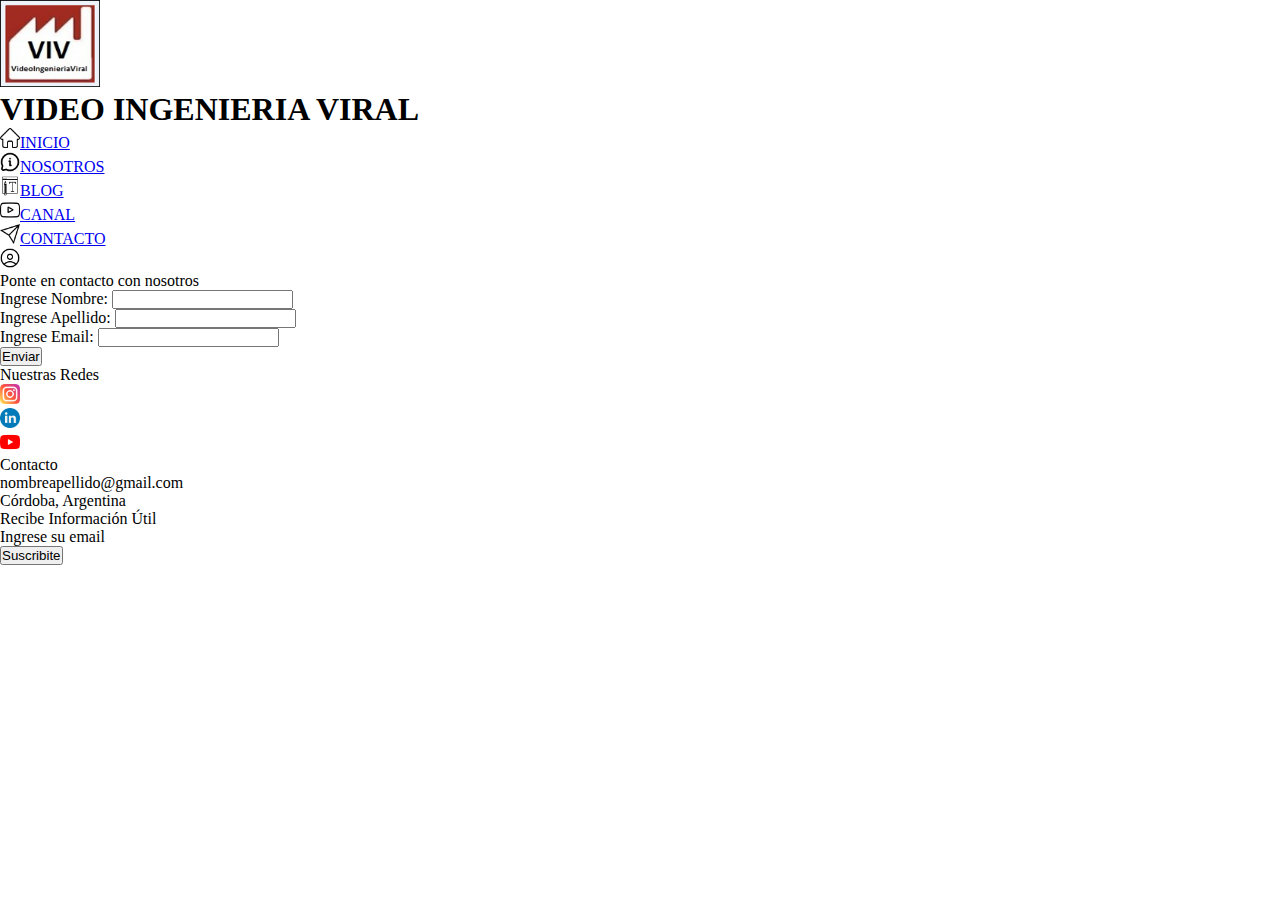
==== pages/contacto.html @ b351b0a0 "V 1.0.1 | Creación HTML's" ====
<!DOCTYPE html>
<html lang="en">
<head>
  <meta charset="UTF-8">
  <meta name="viewport" content="width=device-width, initial-scale=1.0">
  <title>Contacto</title>
  <link rel="stylesheet" href="../css/styles_estructural.css" />
</head>
<body>
  <header>
    <div class="header-containe">
      <div>
        <img src="../assets/img/Logo VIV - Sin Vectorizar.png" alt="Logo VideoIngenieriaViral" class="logo"/>
      </div>
      <h1>VIDEO INGENIERIA VIRAL</h1>
    </div>
    <nav>
      <ul>
        <li><a href="../index.html"><img src="../assets/img/Logo Home.png" alt="" class="img-nav"/>INICIO</a></li>
        <li><a href="../pages/nosotros.html"><img src="../assets/img/Logo About.png" alt="" class="img-nav"/>NOSOTROS</a></li>
        <li><a href="../pages/blog.html"><img src="../assets/img/Logo Texto.png" alt="" class="img-nav"/>BLOG</a></li>
        <li><a href="../pages/canal.html"><img src="../assets/img/Logo YouTube Blanco y Negro.png" alt="" class="img-nav"/>CANAL</a></li>
        <li><a href="#"><img src="../assets/img/Logo Contacto.png" alt="" class="img-nav"/>CONTACTO</a></li>
      </ul>
    </nav>
    <div class="session">
      <img src="../assets/img/Logo Usuario Avatar.png" alt="Logo Usuario" class="img-nav"/>
    </div>
  </header>
  <main>
    <form>
      <p>Ponte en contacto con nosotros</p>
      <div class="form-containe">
        <label for="">Ingrese Nombre:</label>
        <input type="text">
      </div>
      <div class="form-containe">
        <label for="">Ingrese Apellido:</label>
        <input type="text">
      </div>
      <div class="form-containe">
        <label for="">Ingrese Email:</label>
        <input type="text">
      </div>
      <button>Enviar</button>
    </form>
  </main>
  <footer>
    <div>
      <p>Nuestras Redes</p>
      <ul>
        <li><a href=""><img src="../assets/img/Logo Instagram Original.png" alt="Logo Instagram" class="img-footer"></a></li>
        <li><a href=""><img src="../assets/img/Logo LinkedIn Original.png" alt="Logo LinkedIn" class="img-footer"></a></li>
        <li><a href=""><img src="../assets/img/Logo YouTube Original.png" alt="Logo YouTube" class="img-footer"></a></li>
      </ul>
    </div>
    <div>
      <p>Contacto</p>
      <ul>
        <li>nombreapellido@gmail.com</li>
        <li>Córdoba, Argentina</li>
      </ul>
    </div>
    <div>
      <p>Recibe Información Útil</p>
      <p>Ingrese su email</p>
      <button>Suscribite</button>
    </div>
  </footer>
</body>
</html>
---- css/styles_estructural.css ----
* {
  margin: 0;
  padding: 0;
  box-sizing: border-box;
}

.logo {
  width: 6.25rem;
}

.img-nav, .img-footer {
  width: 1.25rem;
}

.img-redes,
.img-logo {
  width: 1.875rem;
}

.video-card {
  width: 22.5rem;
  height: 18.75rem;
}
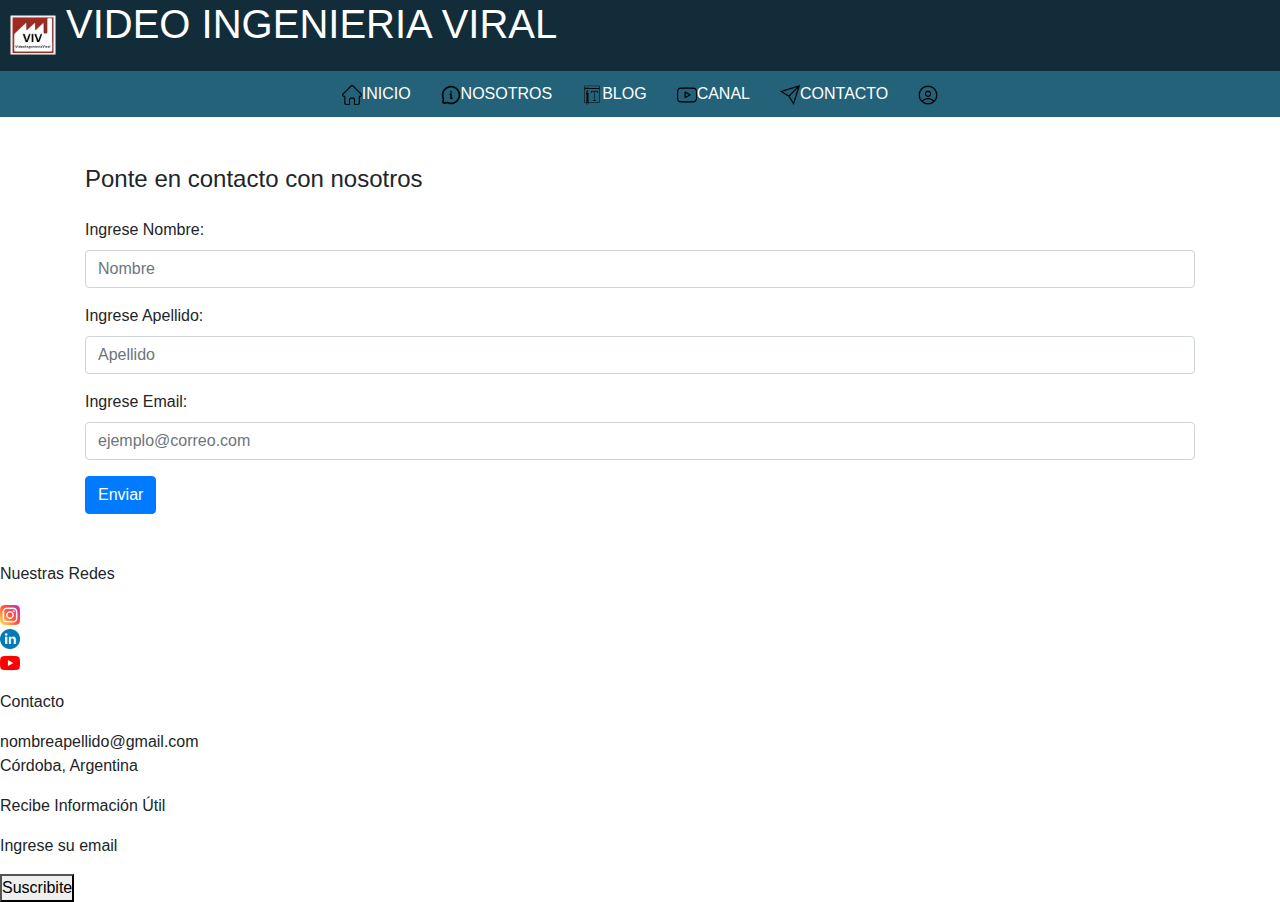
==== commit f738fa83: "V 1.0.2 | Bootstrap en Contacto y Actualizacion README" ====
--- a/pages/contacto.html
+++ b/pages/contacto.html
@@ -4,6 +4,7 @@
   <meta charset="UTF-8">
   <meta name="viewport" content="width=device-width, initial-scale=1.0">
   <title>Contacto</title>
+  <link href="https://stackpath.bootstrapcdn.com/bootstrap/4.5.2/css/bootstrap.min.css" rel="stylesheet">
   <link rel="stylesheet" href="../css/styles_estructural.css" />
 </head>
 <body>
@@ -12,22 +13,20 @@
       <div>
         <img src="../assets/img/Logo VIV - Sin Vectorizar.png" alt="Logo VideoIngenieriaViral" class="logo"/>
       </div>
-      <h1>VIDEO INGENIERIA VIRAL</h1>
+      <h1 class="header-title">VIDEO INGENIERIA VIRAL</h1>
     </div>
     <nav>
-      <ul>
+      <ul class="nav-bar">
         <li><a href="../index.html"><img src="../assets/img/Logo Home.png" alt="" class="img-nav"/>INICIO</a></li>
         <li><a href="../pages/nosotros.html"><img src="../assets/img/Logo About.png" alt="" class="img-nav"/>NOSOTROS</a></li>
         <li><a href="../pages/blog.html"><img src="../assets/img/Logo Texto.png" alt="" class="img-nav"/>BLOG</a></li>
         <li><a href="../pages/canal.html"><img src="../assets/img/Logo YouTube Blanco y Negro.png" alt="" class="img-nav"/>CANAL</a></li>
-        <li><a href="#"><img src="../assets/img/Logo Contacto.png" alt="" class="img-nav"/>CONTACTO</a></li>
+        <li><a href="../pages/contacto.html"><img src="../assets/img/Logo Contacto.png" alt="" class="img-nav"/>CONTACTO</a></li>
+        <li><a href="#"><img src="../assets/img/Logo Usuario Avatar.png" alt="Logo Usuario" class="img-nav"></a></li>
       </ul>
     </nav>
-    <div class="session">
-      <img src="../assets/img/Logo Usuario Avatar.png" alt="Logo Usuario" class="img-nav"/>
-    </div>
   </header>
-  <main>
+  <!-- <main>
     <form>
       <p>Ponte en contacto con nosotros</p>
       <div class="form-containe">
@@ -44,7 +43,30 @@
       </div>
       <button>Enviar</button>
     </form>
-  </main>
+  </main> -->
+  <main class="container my-5">
+  <form>
+    <p class="h4 mb-4">Ponte en contacto con nosotros</p>
+    
+    <div class="form-group mb-3">
+      <label for="nombre">Ingrese Nombre:</label>
+      <input type="text" id="nombre" class="form-control" placeholder="Nombre" required>
+    </div>
+
+    <div class="form-group mb-3">
+      <label for="apellido">Ingrese Apellido:</label>
+      <input type="text" id="apellido" class="form-control" placeholder="Apellido" required>
+    </div>
+
+    <div class="form-group mb-3">
+      <label for="email">Ingrese Email:</label>
+      <input type="email" id="email" class="form-control" placeholder="ejemplo@correo.com" required>
+    </div>
+
+    <button type="submit" class="btn btn-primary">Enviar</button>
+  </form>
+</main>
+
   <footer>
     <div>
       <p>Nuestras Redes</p>
@@ -67,5 +89,9 @@
       <button>Suscribite</button>
     </div>
   </footer>
+  <!-- Bootstrap JS and dependencies (optional but recommended) -->
+  <script src="https://code.jquery.com/jquery-3.5.1.slim.min.js"></script>
+  <script src="https://cdn.jsdelivr.net/npm/@popperjs/core@2.9.3/dist/umd/popper.min.js"></script>
+  <script src="https://stackpath.bootstrapcdn.com/bootstrap/4.5.2/js/bootstrap.min.js"></script>
 </body>
 </html>--- a/css/styles_estructural.css
+++ b/css/styles_estructural.css
@@ -5,11 +5,56 @@
 }
 
 .logo {
-  width: 6.25rem;
+  width: 4.125rem;
+  padding: .9375rem .625rem;
 }
+
+.header-containe{
+  width: 100%;
+  height: 71px;
+  background-color: #122C3A;
+  color: white;
+  display: flex;
+}
+
+.header-title {
+  align-items: center;
+}
+
+.nav-bar{
+  width: 100%;
+  height: 46px;
+  background-color: #24627A;
+  display: flex;
+  justify-content: center;
+  align-items: center;
+  text-decoration: none;
+  list-style: none;
+  gap: 30px;
+}
+
+.nav-bar a{
+  color: white;
+}
+
+.img-nav{
+  align-self: flex-end;
+  align-items: end;
+}
+
 
 .img-nav, .img-footer {
   width: 1.25rem;
+}
+
+
+.videos-container{
+  height: 400px;
+  display: flex;
+  flex-direction: row;
+  flex-wrap: wrap;
+  justify-content: space-around;
+  align-items: center;
 }
 
 .img-redes,
